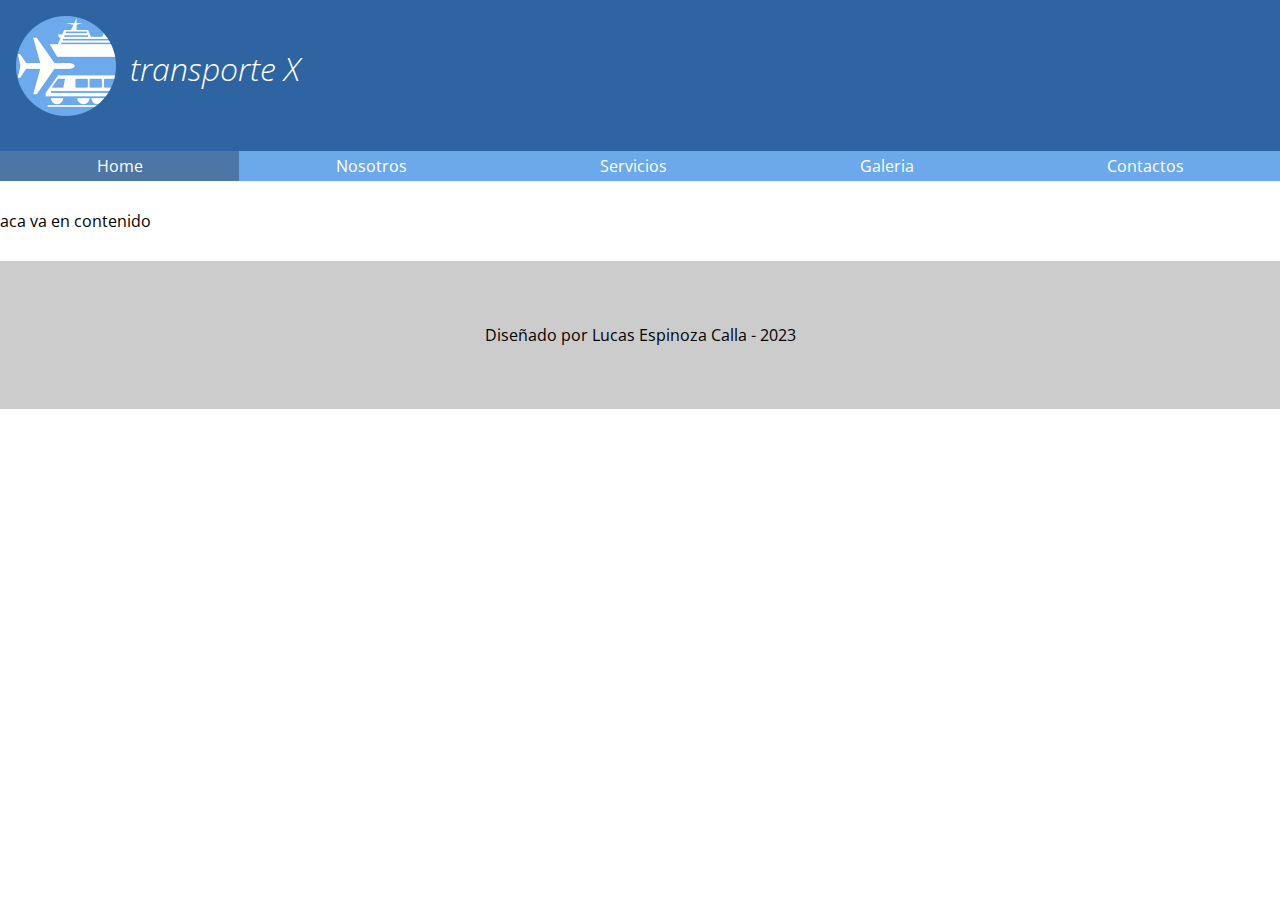
==== index.html @ ec7de866 "base de mi sitio" ====
<!DOCTYPE html>
<html lang="en">
<head>
    <meta charset="UTF-8">
    <meta http-equiv="X-UA-Compatible" content="IE=edge">
    <meta name="viewport" content="width=device-width, initial-scale=1.0">
    <title>transportes 2023</title>
    <link href="https://fonts.googleapis.com/css2?family=Open+Sans:ital,wght@0,400;0,700;1,300&display=swap" rel="stylesheet">
    <link rel="stylesheet" href="css/normalize.css">
    <link rel="stylesheet" href="css/transportes.css">

</head>
<body>
    <header>
        <div class="logo">
            <img src="img/logo.png" alt="transportes 2023" width="100">
            <h1>transporte X</h1>
        </div>
    </header>

    <nav>
        <ul>
        <li><a class="activo" href="index.html">Home</a></li>
        <li><a href="nosotros.html">Nosotros</a></li>
        <li><a href="servicios.html">Servicios</a></li>
        <li><a href="galeria.html">Galeria</a></li>
        <li><a href="contactos.html">Contactos</a></li>
        </ul>
    </nav>
    
    <main>
        aca va en contenido
    </main>
    
    <footer>
        <p>Diseñado por Lucas Espinoza Calla - 2023</p>
    </footer>

</body>
</html>
---- css/transportes.css ----
/* font-family: 'Open Sans', sans-serif; */
body{
    font-family: 'Open Sans',sans-serif;
    font-size: 16px;
    line-height: 20px;/*interlienado separacion entre linea y linea  */
}

header{
    background-color: #2e64a1;
    padding: 16px;
}

h1{
    color: white;
    font-style: italic;
    font-weight: 100;
    display: inline-flex;
    position: relative;
    bottom: 35px;
    left: 10px;
    /* margin-left: 10px; */
}

nav{
    background-color: #6ba9eb;
margin-bottom: 30px;
}

nav ul{
    list-style: none;
    margin: 0;
    padding: 0;
    display: flex;
}

nav ul li{
    flex-grow: 1;
}
nav ul li a{
    text-decoration: none;
    color: white;
    padding: 5px 0;
    display: flex;
    justify-content: center;
}

nav ul li a:hover{
    background-color: rgba(0, 0, 0, 0.3);
}

nav ul li a.activo{
    background-color: #4c76a5;
}

footer{
    background-color: #ccc;
    padding: 48px;
    text-align: center;
    clear: both;
    margin-top: 30px;
}
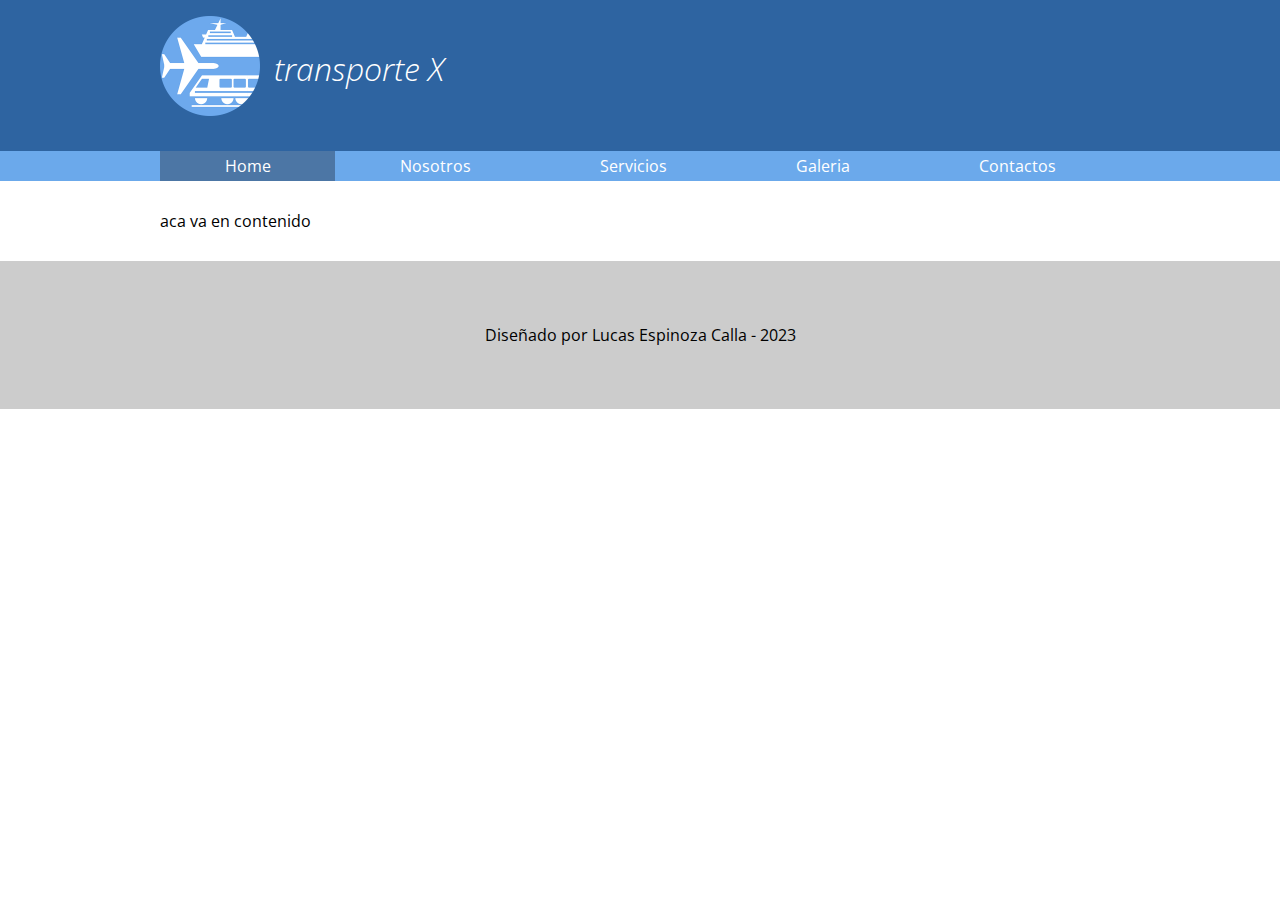
==== commit f3aaa03d: "finalizacion de la base" ====
--- a/index.html
+++ b/index.html
@@ -12,14 +12,16 @@
 </head>
 <body>
     <header>
-        <div class="logo">
-            <img src="img/logo.png" alt="transportes 2023" width="100">
-            <h1>transporte X</h1>
+        <div class="holder">
+            <div class="logo">
+                <img src="img/logo.png" alt="transportes 2023" width="100">
+                <h1>transporte X</h1>
+            </div>
         </div>
     </header>
 
     <nav>
-        <ul>
+        <ul class="holder">
         <li><a class="activo" href="index.html">Home</a></li>
         <li><a href="nosotros.html">Nosotros</a></li>
         <li><a href="servicios.html">Servicios</a></li>
@@ -28,7 +30,7 @@
         </ul>
     </nav>
     
-    <main>
+    <main class="holder">
         aca va en contenido
     </main>
     
--- a/css/transportes.css
+++ b/css/transportes.css
@@ -36,6 +36,7 @@
 nav ul li{
     flex-grow: 1;
 }
+
 nav ul li a{
     text-decoration: none;
     color: white;
@@ -58,4 +59,9 @@
     text-align: center;
     clear: both;
     margin-top: 30px;
-}+}
+
+.holder{
+    width: 960px;
+    margin: 0 auto;
+}
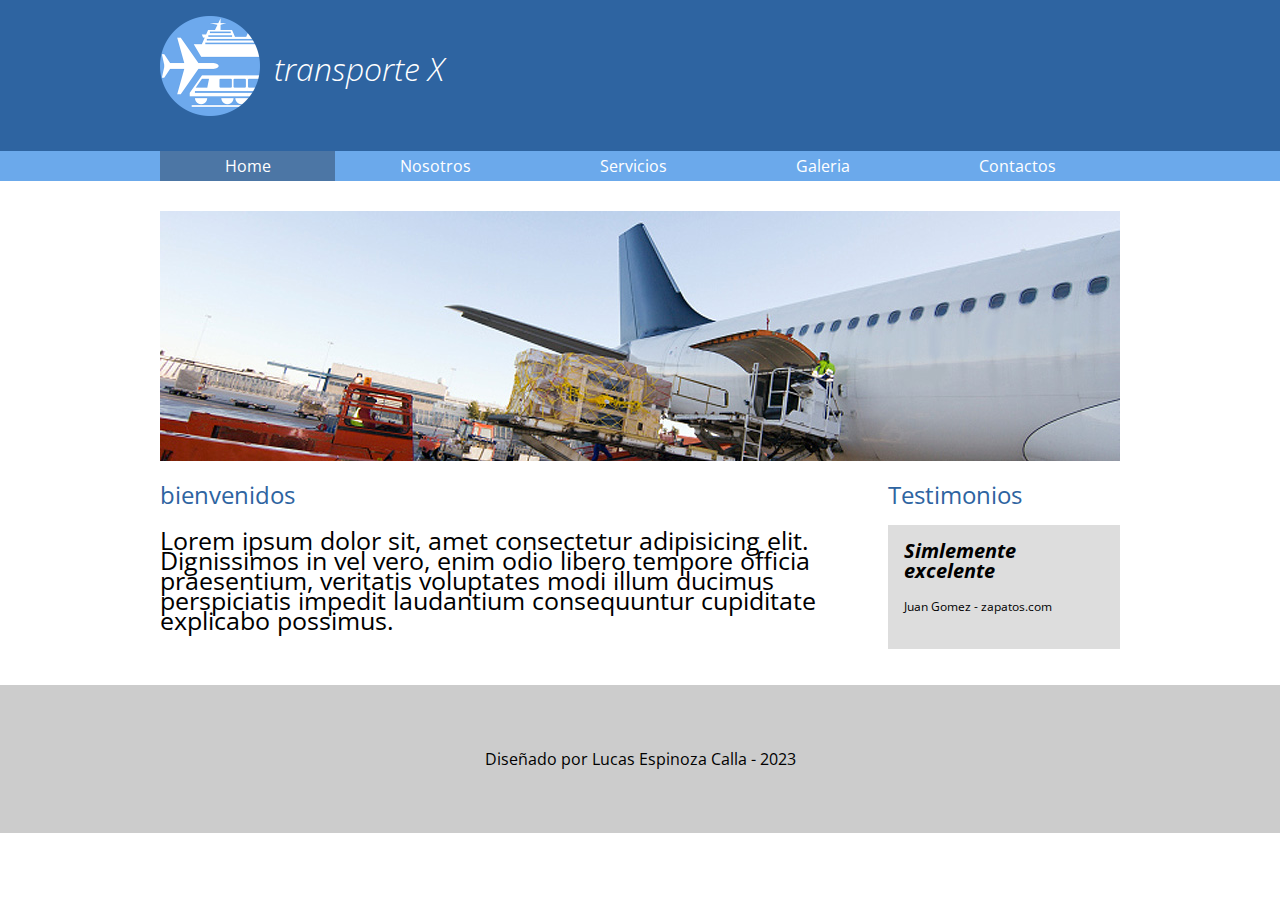
==== commit 05099cf6: "seccion home terminada" ====
--- a/index.html
+++ b/index.html
@@ -31,7 +31,24 @@
     </nav>
     
     <main class="holder">
-        aca va en contenido
+        <div class="homeimg">
+            <img src="img/home/img01.jpg" alt="">
+        </div>
+        <div class="columnas">
+            <div class="bienvenidos">
+                <h2>bienvenidos</h2>
+                <p>Lorem ipsum dolor sit, amet consectetur adipisicing elit. Dignissimos in vel vero, enim odio libero tempore officia praesentium, veritatis voluptates modi illum ducimus perspiciatis impedit laudantium consequuntur cupiditate explicabo possimus.</p>
+            </div>
+            <div class="testimonios">
+                <h2>Testimonios</h2>
+                <div class="testimonio">
+                    <span class="cita">Simlemente excelente</span>
+                    <span class="autor">Juan Gomez - zapatos.com</span>
+                </div>
+
+            </div>
+        
+        </div>
     </main>
     
     <footer>
--- a/css/transportes.css
+++ b/css/transportes.css
@@ -65,3 +65,48 @@
     width: 960px;
     margin: 0 auto;
 }
+ h2{
+    color: #2e64a1;
+    font-weight: 400;
+
+ }
+
+ .columnas{
+    display: flex;
+
+ }
+
+ .bienvenidos{
+    width: 75%;
+    /* background-color: yellow; */
+    padding-right: 30px;
+ }
+
+ .testimonios{
+    width: 25%;
+    /* background-color: orange; */
+ }
+
+ .bienvenidos p{
+    font-size: 25px;
+ }
+
+ .testimonio{
+    background-color: #ddd;
+    padding: 16px;
+ }
+
+ .testimonio .cita{
+    font-weight: bold;
+    font-style: italic;
+    font-size: 20px;
+    /* background-color: yellow; */
+    display: block;
+ }
+
+ .testimonio .autor{
+    font-size: 12px;
+    /* background-color: orange; */
+    display: block;
+    margin: 16px 0;
+ }